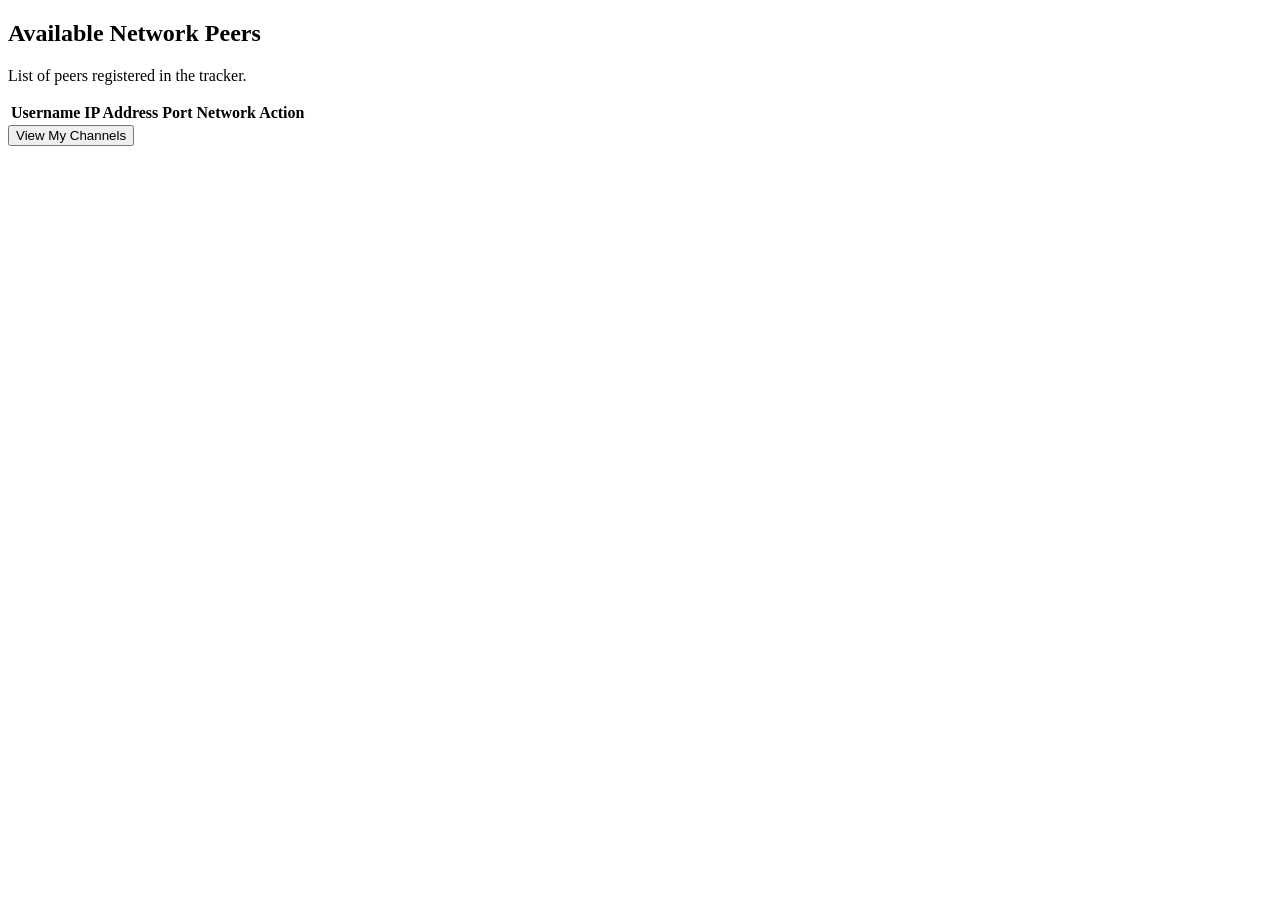
==== www/active-peers.html @ 41c4cdb4 "AsyncHTTP-Chat" ====
<!DOCTYPE html>
<html lang="en">
<head>
  <meta charset="UTF-8">
  <meta name="viewport" content="width=device-width, initial-scale=1.0">
  <title>Active Peers - BKSysNet</title>
  <link rel="stylesheet" href="/styles.css">
  <script src="active-peers.js" defer></script>
</head>
<body>

<div class="container wide">
  <h2>Available Network Peers</h2>
  <p style="color: var(--text-muted);">List of peers registered in the tracker.</p>

  <table id="peerTable">
    <tr>
      <th>Username</th>
      <th>IP Address</th>
      <th>Port</th>
      <th>Network Action</th>
    </tr>
  </table>
  
  <div class="actions">
    <button class="btn btn-secondary" onclick="window.location.href='/view-my-channels'">View My Channels</button>
  </div>
</div>

</body>
</html>
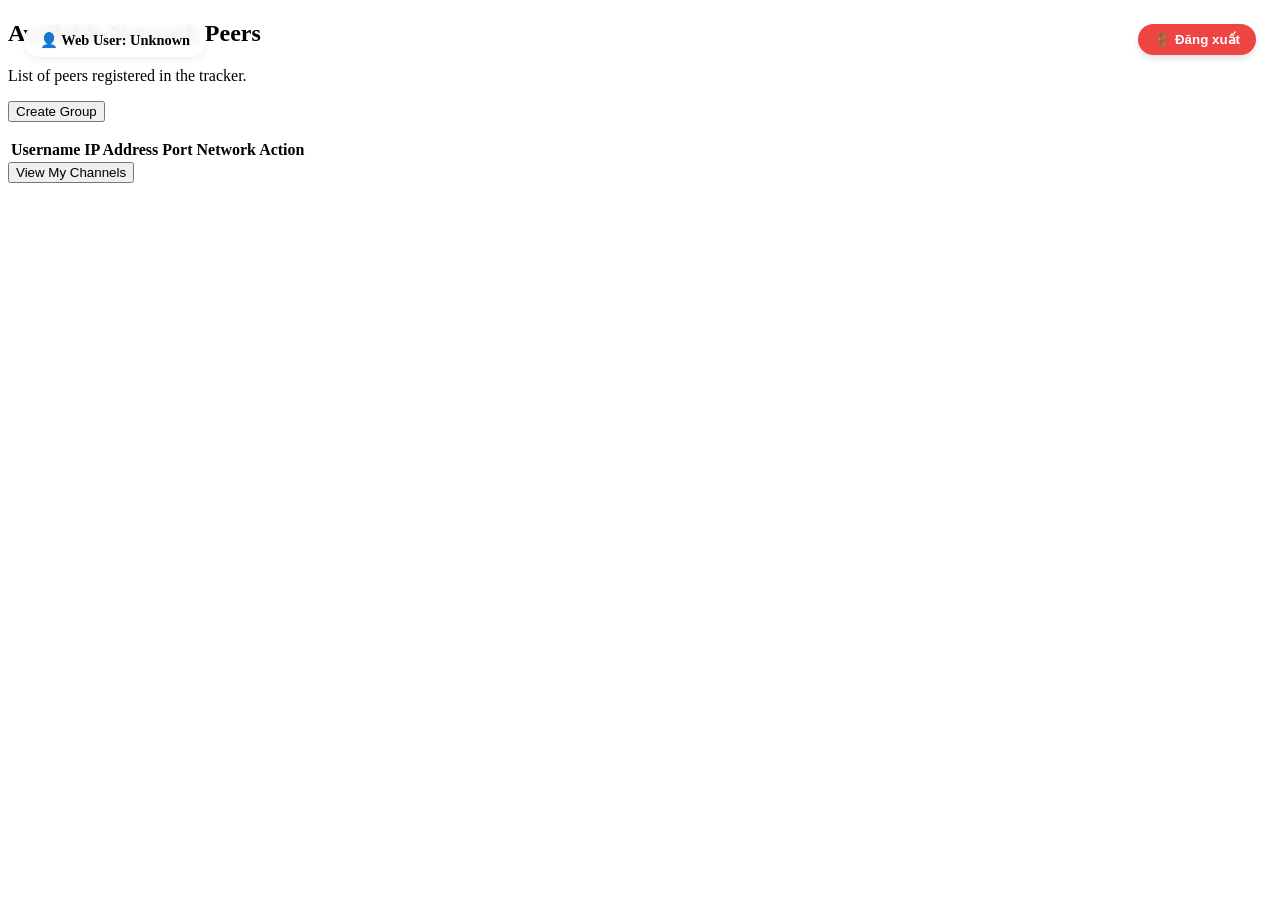
==== commit 6273c1dd: "feat:  Group Chat P2P" ====
--- a/www/active-peers.html
+++ b/www/active-peers.html
@@ -1,31 +1,137 @@
-<!DOCTYPE html>
+<!doctype html>
 <html lang="en">
-<head>
-  <meta charset="UTF-8">
-  <meta name="viewport" content="width=device-width, initial-scale=1.0">
-  <title>Active Peers - BKSysNet</title>
-  <link rel="stylesheet" href="/styles.css">
-  <script src="active-peers.js" defer></script>
-</head>
-<body>
+  <head>
+    <meta charset="UTF-8" />
+    <meta name="viewport" content="width=device-width, initial-scale=1.0" />
+    <title>Active Peers - BKSysNet</title>
+    <link rel="stylesheet" href="/styles.css" />
+    <script src="/js/active-peers.js" defer></script>
+  </head>
+  <body>
+    <!-- Badge hiển thị Tên tài khoản đang đăng nhập -->
+    <div
+      style="
+        position: absolute;
+        top: 1.5rem;
+        left: 1.5rem;
+        background: rgba(255, 255, 255, 0.9);
+        padding: 0.5rem 1rem;
+        border-radius: 99px;
+        box-shadow: 0 4px 6px rgba(0, 0, 0, 0.05);
+        font-weight: 600;
+        font-size: 0.9rem;
+        color: var(--text-main);
+        border: 1px solid var(--card-border);
+        backdrop-filter: blur(5px);
+        z-index: 99;
+      "
+    >
+      👤 Web User:
+      <span id="currentOwnerName" style="color: var(--primary-color)"
+        >Khách</span
+      >
+    </div>
+    <!-- ========================================== -->
+    <!-- BẮT ĐẦU: KHỐI NÚT ĐĂNG XUẤT VÀ SCRIPT XỬ LÝ -->
+    <!-- ========================================== -->
+    <div style="position: absolute; top: 1.5rem; right: 1.5rem; z-index: 99">
+      <button
+        id="btn-logout"
+        style="
+          background-color: #ef4444;
+          color: white;
+          padding: 0.5rem 1rem;
+          border: none;
+          border-radius: 99px;
+          cursor: pointer;
+          font-weight: 600;
+          box-shadow: 0 4px 6px rgba(0, 0, 0, 0.1);
+          transition: all 0.2s;
+        "
+      >
+        🚪 Đăng xuất
+      </button>
+    </div>
 
-<div class="container wide">
-  <h2>Available Network Peers</h2>
-  <p style="color: var(--text-muted);">List of peers registered in the tracker.</p>
+    <script>
+      document.addEventListener("DOMContentLoaded", function () {
+        const logoutBtn = document.getElementById("btn-logout");
 
-  <table id="peerTable">
-    <tr>
-      <th>Username</th>
-      <th>IP Address</th>
-      <th>Port</th>
-      <th>Network Action</th>
-    </tr>
-  </table>
-  
-  <div class="actions">
-    <button class="btn btn-secondary" onclick="window.location.href='/view-my-channels'">View My Channels</button>
-  </div>
-</div>
+        if (logoutBtn) {
+          logoutBtn.addEventListener("click", async function () {
+            if (!confirm("Bạn có chắc chắn muốn rời khỏi mạng lưới P2P?")) {
+              return;
+            }
 
-</body>
+            logoutBtn.innerText = "⏳ Đang thoát...";
+            logoutBtn.disabled = true;
+
+            try {
+                // 1. [MỚI THÊM] Thông báo cho máy chủ Peer của mình để gửi "tin báo tử" cho mạng
+                await fetch("/broadcast-logout", { method: "POST" });
+                console.log("Đã thông báo cho mạng P2P");
+
+                // 2. Báo cáo cho Tracker (sử dụng cổng động hoặc 9000 nếu chưa lưu)
+                const trackerIP = localStorage.getItem("trackerIP") || "127.0.0.1";
+                const trackerPort = localStorage.getItem("trackerPort") || "9000";
+
+                await fetch(`http://${trackerIP}:${trackerPort}/logout`, {
+                    method: "POST",
+                    mode: "no-cors",
+                    credentials: "include",
+                });
+                console.log("Đã thông báo cho Tracker");
+
+            } catch (error) {
+                console.error("Lỗi trong quá trình đăng xuất:", error);
+            } finally {
+                // 3. Luôn luôn hủy Cookie và điều hướng dù có lỗi hay không
+                document.cookie = "auth=; expires=Thu, 01 Jan 1970 00:00:00 UTC; path=/;";
+                document.cookie = "username=; expires=Thu, 01 Jan 1970 00:00:00 UTC; path=/;";
+                
+                // Đá văng về cổng của Lễ Tân Proxy (8888)
+                window.location.href = "http://127.0.0.1:8888/login";
+            }
+          });
+        }
+      });
+    </script>
+    <!-- ========================================== -->
+    <!-- KẾT THÚC: KHỐI NÚT ĐĂNG XUẤT               -->
+    <!-- ========================================== -->
+
+    <div class="container wide">
+      <h2>Available Network Peers</h2>
+      <p style="color: var(--text-muted)">
+        List of peers registered in the tracker.
+      </p>
+      <div class="actions" style="margin-bottom: 1rem;">
+        <button class="btn" onclick="handleCreateGroup()">Create Group</button>
+      </div>
+      <table id="peerTable">
+        <tr>
+          <th>Username</th>
+          <th>IP Address</th>
+          <th>Port</th>
+          <th>Network Action</th>
+        </tr>
+      </table>
+
+      <div class="actions">
+        <button
+          class="btn btn-secondary"
+          onclick="window.location.href = '/view-my-channels'"
+        >
+          View My Channels
+        </button>
+      </div>
+    </div>
+
+    <script>
+      const _match = document.cookie.match(/username=([^;]+)/);
+      const ownerNameElem = document.getElementById("currentOwnerName");
+      if (ownerNameElem)
+        ownerNameElem.innerText = _match ? _match[1] : "Unknown";
+    </script>
+  </body>
 </html>
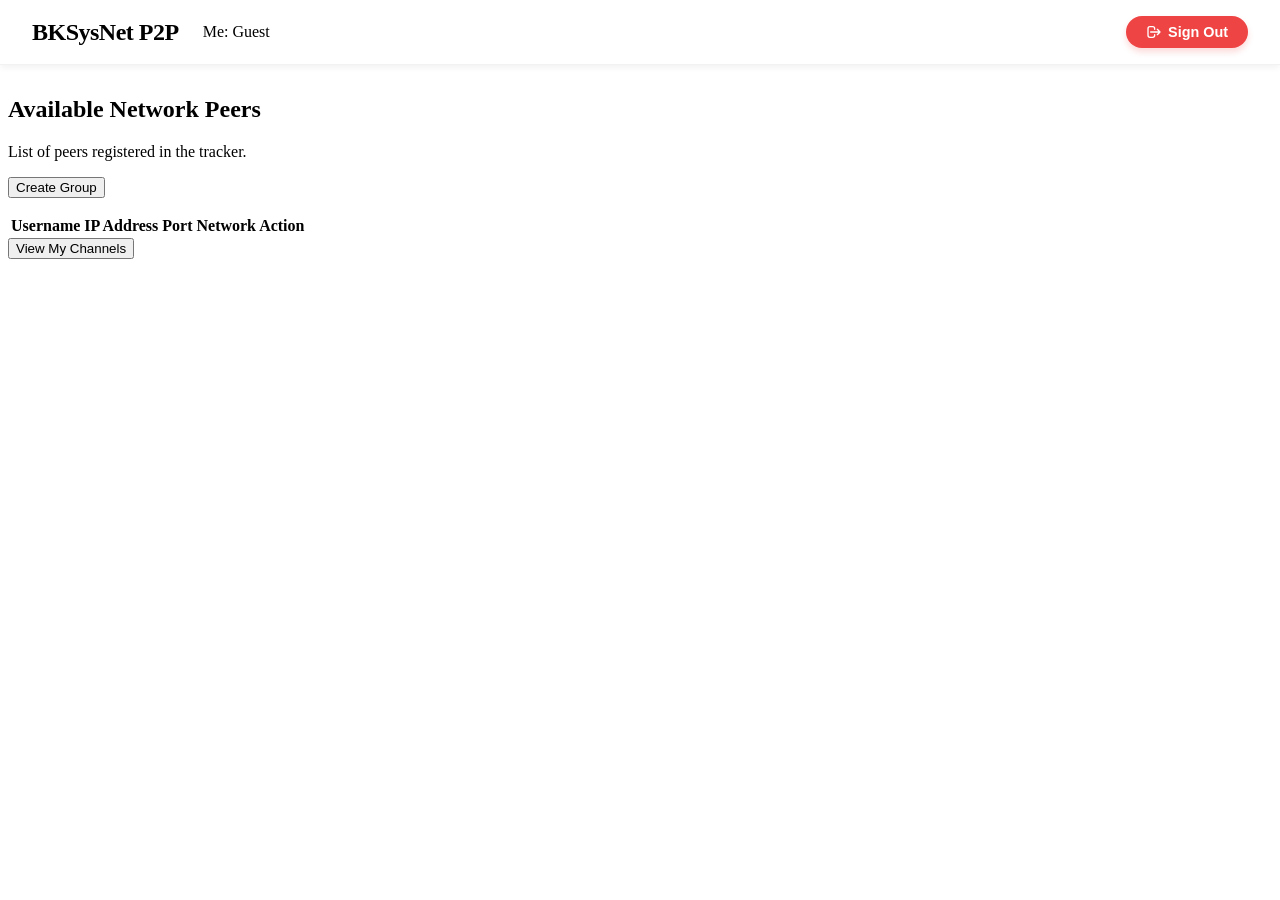
==== commit 2018f763: "AsynapRous-Chat" ====
--- a/www/active-peers.html
+++ b/www/active-peers.html
@@ -8,50 +8,19 @@
     <script src="/js/active-peers.js" defer></script>
   </head>
   <body>
-    <!-- Badge hiển thị Tên tài khoản đang đăng nhập -->
-    <div
-      style="
-        position: absolute;
-        top: 1.5rem;
-        left: 1.5rem;
-        background: rgba(255, 255, 255, 0.9);
-        padding: 0.5rem 1rem;
-        border-radius: 99px;
-        box-shadow: 0 4px 6px rgba(0, 0, 0, 0.05);
-        font-weight: 600;
-        font-size: 0.9rem;
-        color: var(--text-main);
-        border: 1px solid var(--card-border);
-        backdrop-filter: blur(5px);
-        z-index: 99;
-      "
-    >
-      👤 Web User:
-      <span id="currentOwnerName" style="color: var(--primary-color)"
-        >Khách</span
-      >
-    </div>
-    <!-- ========================================== -->
-    <!-- BẮT ĐẦU: KHỐI NÚT ĐĂNG XUẤT VÀ SCRIPT XỬ LÝ -->
-    <!-- ========================================== -->
-    <div style="position: absolute; top: 1.5rem; right: 1.5rem; z-index: 99">
-      <button
-        id="btn-logout"
-        style="
-          background-color: #ef4444;
-          color: white;
-          padding: 0.5rem 1rem;
-          border: none;
-          border-radius: 99px;
-          cursor: pointer;
-          font-weight: 600;
-          box-shadow: 0 4px 6px rgba(0, 0, 0, 0.1);
-          transition: all 0.2s;
-        "
-      >
-        🚪 Đăng xuất
-      </button>
-    </div>
+    <nav style="position: fixed; top: 0; left: 0; width: 100%; padding: 1rem 2rem; background: rgba(255, 255, 255, 0.85); backdrop-filter: blur(12px); border-bottom: 1px solid rgba(0,0,0,0.05); z-index: 100; display: flex; justify-content: space-between; align-items: center; box-sizing: border-box; box-shadow: 0 4px 6px -1px rgba(0,0,0,0.05);">
+        <div style="display: flex; align-items: center; gap: 1.5rem;">
+            <h2 style="margin: 0; font-size: 1.5rem; color: var(--primary-color); letter-spacing: -0.5px;">BKSysNet P2P</h2>
+            <div class="navbar-container" id="nav-user-badge">
+                <img id="nav-avatar" src="" style="width: 24px; height: 24px; border-radius: 50%; display: none; box-shadow: 0 1px 2px rgba(0,0,0,0.1);" />
+                <span style="display: flex; align-items: center;">Me: <span id="currentOwnerName" style="color: var(--primary-color); margin-left: 4px;">Guest</span><span class="online-dot" title="Online"></span></span>
+            </div>
+        </div>
+        <button id="btn-logout" onmouseover="this.style.backgroundColor='#dc2626'; this.style.transform='translateY(-1px)'" onmouseout="this.style.backgroundColor='#ef4444'; this.style.transform='translateY(0)'" style="background-color: #ef4444; color: white; padding: 0.5rem 1.25rem; border: none; border-radius: 99px; cursor: pointer; font-weight: 600; font-size: 0.9rem; box-shadow: 0 4px 6px rgba(239, 68, 68, 0.2); transition: all 0.2s ease; display: flex; align-items: center; gap: 0.4rem;">
+            <svg style="width:16px;height:16px;" fill="none" stroke="currentColor" viewBox="0 0 24 24"><path stroke-linecap="round" stroke-linejoin="round" stroke-width="2" d="M17 16l4-4m0 0l-4-4m4 4H7m6 4v1a3 3 0 01-3 3H6a3 3 0 01-3-3V7a3 3 0 013-3h4a3 3 0 013 3v1"></path></svg>
+            Sign Out
+        </button>
+    </nav>
 
     <script>
       document.addEventListener("DOMContentLoaded", function () {
@@ -59,38 +28,45 @@
 
         if (logoutBtn) {
           logoutBtn.addEventListener("click", async function () {
-            if (!confirm("Bạn có chắc chắn muốn rời khỏi mạng lưới P2P?")) {
+            if (!confirm("Are you sure you want to leave the P2P network?")) {
               return;
             }
 
-            logoutBtn.innerText = "⏳ Đang thoát...";
+            logoutBtn.innerText = "⏳ Signing out...";
             logoutBtn.disabled = true;
 
             try {
-                // 1. [MỚI THÊM] Thông báo cho máy chủ Peer của mình để gửi "tin báo tử" cho mạng
-                await fetch("/broadcast-logout", { method: "POST" });
-                console.log("Đã thông báo cho mạng P2P");
+              // 1. [MỚI THÊM] Thông báo cho máy chủ Peer của mình để gửi "tin báo tử" cho mạng
+              await fetch("/broadcast-logout", { method: "POST" });
+              console.log("Đã thông báo cho mạng P2P");
 
-                // 2. Báo cáo cho Tracker (sử dụng cổng động hoặc 9000 nếu chưa lưu)
-                const trackerIP = localStorage.getItem("trackerIP") || "127.0.0.1";
-                const trackerPort = localStorage.getItem("trackerPort") || "9000";
+              // 2. Báo cáo cho Tracker (sử dụng cổng động hoặc 9000 nếu chưa lưu)
+              let trackerIP = "127.0.0.1";
+              let trackerPort = "9000";
+              try {
+                const trRes = await fetch("/get-tracker");
+                const trData = await trRes.json();
+                if (trData.trackerIP) trackerIP = trData.trackerIP;
+                if (trData.trackerPort) trackerPort = trData.trackerPort;
+              } catch (err) { console.warn("Lỗi lấy tracker:", err); }
 
-                await fetch(`http://${trackerIP}:${trackerPort}/logout`, {
-                    method: "POST",
-                    mode: "no-cors",
-                    credentials: "include",
-                });
-                console.log("Đã thông báo cho Tracker");
+              await fetch(`http://${trackerIP}:${trackerPort}/logout`, {
+                method: "POST",
+                mode: "no-cors",
+                credentials: "include",
+              });
+              console.log("Đã thông báo cho Tracker");
+            } catch (error) {
+              console.error("Lỗi trong quá trình đăng xuất:", error);
+            } finally {
+              // 3. Luôn luôn hủy Cookie và điều hướng dù có lỗi hay không
+              document.cookie =
+                "auth=; expires=Thu, 01 Jan 1970 00:00:00 UTC; path=/;";
+              document.cookie =
+                "username=; expires=Thu, 01 Jan 1970 00:00:00 UTC; path=/;";
 
-            } catch (error) {
-                console.error("Lỗi trong quá trình đăng xuất:", error);
-            } finally {
-                // 3. Luôn luôn hủy Cookie và điều hướng dù có lỗi hay không
-                document.cookie = "auth=; expires=Thu, 01 Jan 1970 00:00:00 UTC; path=/;";
-                document.cookie = "username=; expires=Thu, 01 Jan 1970 00:00:00 UTC; path=/;";
-                
-                // Đá văng về cổng của Lễ Tân Proxy (8888)
-                window.location.href = "http://127.0.0.1:8888/login";
+              // Đá văng về cổng của Lễ Tân Proxy (8888)
+              window.location.href = "http://127.0.0.1:8888/login";
             }
           });
         }
@@ -100,12 +76,12 @@
     <!-- KẾT THÚC: KHỐI NÚT ĐĂNG XUẤT               -->
     <!-- ========================================== -->
 
-    <div class="container wide">
+    <div class="container wide" style="max-width: 1200px; margin-top: 6rem;">
       <h2>Available Network Peers</h2>
       <p style="color: var(--text-muted)">
         List of peers registered in the tracker.
       </p>
-      <div class="actions" style="margin-bottom: 1rem;">
+      <div class="actions" style="margin-bottom: 1rem">
         <button class="btn" onclick="handleCreateGroup()">Create Group</button>
       </div>
       <table id="peerTable">
@@ -130,8 +106,15 @@
     <script>
       const _match = document.cookie.match(/username=([^;]+)/);
       const ownerNameElem = document.getElementById("currentOwnerName");
-      if (ownerNameElem)
-        ownerNameElem.innerText = _match ? _match[1] : "Unknown";
+      if (ownerNameElem && _match) {
+        const uname = _match[1];
+        ownerNameElem.innerText = uname;
+        const navAv = document.getElementById("nav-avatar");
+        if (navAv) {
+           navAv.src = `https://ui-avatars.com/api/?name=${encodeURIComponent(uname)}&background=10b981&color=fff&rounded=true&bold=true`;
+           navAv.style.display = "inline-block";
+        }
+      }
     </script>
   </body>
 </html>
